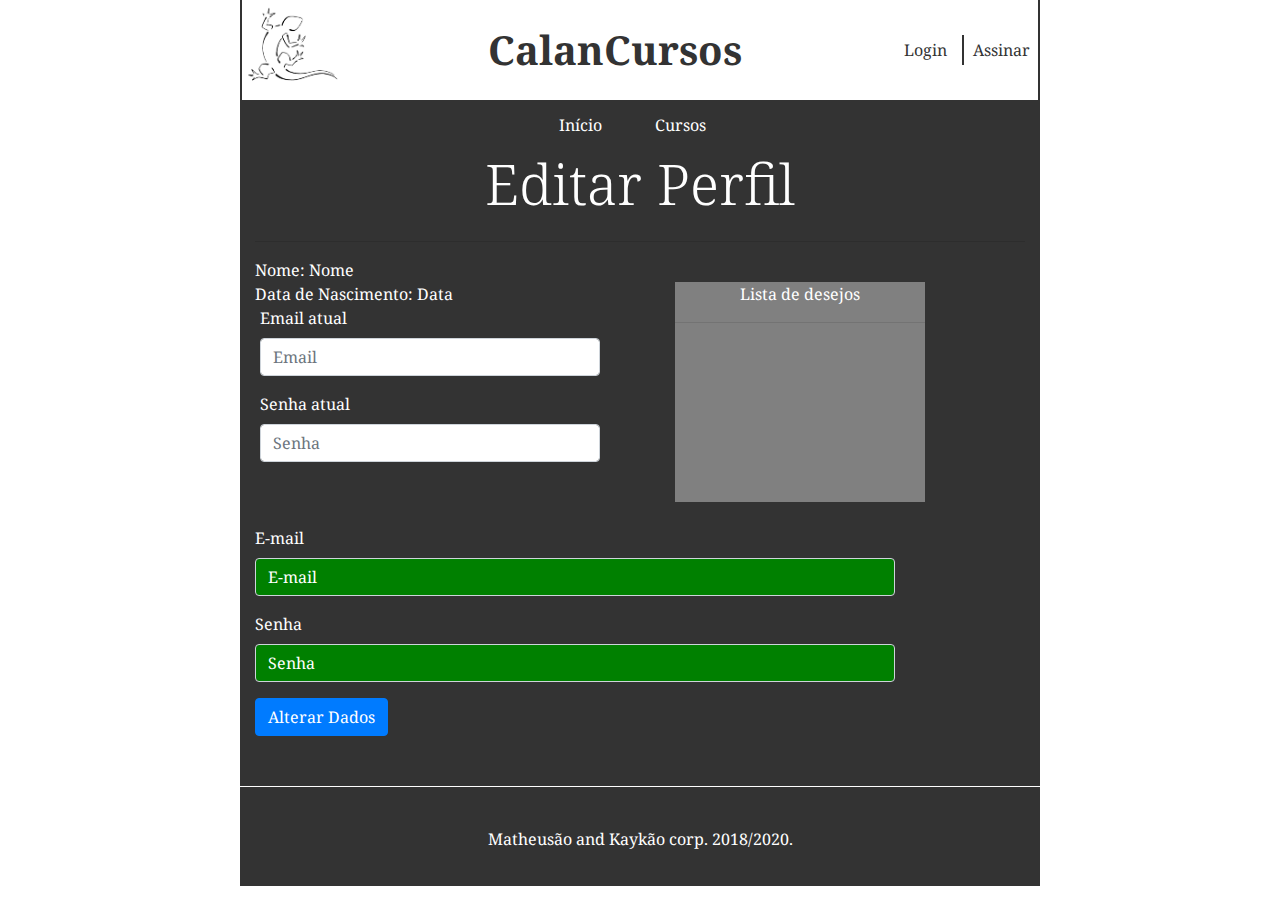
==== alterar.html @ ae3a4628 "conflito alterar" ====
<!DOCTYPE html>
<html>
   <head>
      <meta charset="utf-8">
      <title>CalanCursos</title>
      <script src="https://code.jquery.com/jquery-3.2.1.slim.min.js" integrity="sha384-KJ3o2DKtIkvYIK3UENzmM7KCkRr/rE9/Qpg6aAZGJwFDMVNA/GpGFF93hXpG5KkN" crossorigin="anonymous"></script>
      <script src="https://cdnjs.cloudflare.com/ajax/libs/popper.js/1.12.9/umd/popper.min.js" integrity="sha384-ApNbgh9B+Y1QKtv3Rn7W3mgPxhU9K/ScQsAP7hUibX39j7fakFPskvXusvfa0b4Q" crossorigin="anonymous"></script>
      <link rel="stylesheet" href="https://maxcdn.bootstrapcdn.com/bootstrap/4.0.0/css/bootstrap.min.css" integrity="sha384-Gn5384xqQ1aoWXA+058RXPxPg6fy4IWvTNh0E263XmFcJlSAwiGgFAW/dAiS6JXm" crossorigin="anonymous">
      <script src="https://maxcdn.bootstrapcdn.com/bootstrap/4.0.0/js/bootstrap.min.js" integrity="sha384-JZR6Spejh4U02d8jOt6vLEHfe/JQGiRRSQQxSfFWpi1MquVdAyjUar5+76PVCmYl" crossorigin="anonymous"></script>
      <link rel="stylesheet" href="assets/css/style.css">
   </head>
   <body>
      <main>

         <header id="Inicio">
            <div class="logo">
               <img src="assets/images/calango.png" alt="Calango representando a logo do site">
            </div>
            <div class="nome">
               <a href="./index.html">CalanCursos</a>
            </div>
            <div class="modulo_login">
               <ul>
                  <li><a href="#" data-toggle="modal"  data-target="#exampleModal">Login</a></li>
               </ul>
               <div class="linha"></div>
               <ul>
                  <li><a href="./cadastro.html">Assinar</a></li>
               </ul>
            </div>
         </header>

         <nav>
            <ul>
               <li><a class="active" href="./index.html">Início</a></li>
               <li id="margem_esquerda"><a href="./cursos.html">Cursos</a></li>
            </ul>
         </nav>

         <section>
            <div class="container">
               <div class="row">
                  <div class="col-12 text-center">
                     <h1 class="display-4">Editar Perfil</h1>
                  </div>
               </div>
               <hr>
               <fieldset>
                  Nome: <span id="nomeCompleto">Nome</span>
                  <br>
                  Data de Nascimento: <span id="dataNascimento">Data</span>

                  <div id="listaDeDesejos">
                     <p>Lista de desejos</p>
                     <hr>
                  </div>
               <div class="form-row">
                  <div class="form-group col-sm-10">
                     <label for="campoEmail">Email atual</label>
                     <input type="email" class="form-control" id="campoEmail" placeholder="Email">
                  </div>
                  <div class="foberm-group col-sm-10">
                     <label for="campoSenha">Senha atual</label>
                     <input type="password" class="form-control" id="campoSenha" placeholder="Senha">
                  </div>
               </div>
            </form>
         </fieldset>

                  <form>
                     <div class="form-row">
                        <div class="form-group col-sm-10">
                           <br>
                           <label for="campoEmail">E-mail</label>
                           <input type="email" name="email" class="form-control nvdados" id="campoEmail" placeholder="E-mail">
                           <!-- adicionei um name="email" aqui pra poder pegar o preenchimento automatico do meu navegador, mas afinal o FOR do LABEL é pro ID ou NAME do INPUT? -->
                        </div>
                        <div class="form-group col-sm-10">
                           <label for="campoSenha">Senha</label>
                           <input type="password" class="form-control nvdados" id="campoSenha" placeholder="Senha">
                        </div>
                     </div>
                     <button class="btn btn-primary alterar" type="submit">Alterar Dados</button>
                  </form>
               </fieldset>
               <!-- <button class="btn btn-primary alterar" type="submit">Alterar Dados</button> -->
               <!-- o botão tava fora do FORM tem problema? dentro funciona o ENTER direto -->
            </div>
         </section>

         <footer>
            <p>Matheusão and Kaykão corp. 2018/2020.</p>
         </footer>

      </main>
      <!-- Modal -->
      <div class="modal fade" id="exampleModal" tabindex="-1" role="dialog" aria-labelledby="exampleModalLabel" aria-hidden="true">
        <div class="modal-dialog" role="document">
          <div class="modal-content">
            <div class="modal-header">
              <h5 id="preto" class="modal-title" id="exampleModalLabel">CalanCursos</h5>
              <button type="button" class="close" data-dismiss="modal" aria-label="Close">
                <span id="preto" aria-hidden="true">&times;</span>
              </button>
            </div>
            <form>
               <div class="form-group">
                  <div id="preto" class="modal-body">
                     <label id="preto" for="campoEmail" >Seu e-mail</label>
                    <input type="text" class="form-control" id="campoEmail" placeholder="e-mail">
                  </div>
               </div>
                  <div class="form-group">
                     <div id="preto" class="modal-body">
                        <label id="preto" for="campoSenha" >Sua senha</label>
                       <input type="text" class="form-control form-control" id="campoSenha" placeholder="senha">
                     </div>
               </div>
            </form>
            <div class="modal-footer">
              <button type="button" class="btn btn-primary">Entrar</button>
            </div>
          </div>
        </div>
      </div>
   <script type="text/javascript" src="assets/js/script.js"></script>
   </body>
</html>
---- assets/css/style.css ----
@import url('https://fonts.googleapis.com/css?family=Noto+Serif');/*importa uma fonte*/

*{
   /* margin: 0;
   padding: 0; */
   color: #ffffff;
}

/* main */
main{
   font-family: 'Noto Serif', serif;
   /* background-color: gray; */
   width: 800px;
   /* height: 600px; */
   margin: auto;
}

/* header */
header{
   /* background-color: red; */
   width: 800px;
   height: 100px;
   border-left: 2px solid #333333;
   border-right: 2px solid #333333;
}

header > div{/*seleciona todas as divs dentro do header*/
   float: left;
}

header .logo{
   background-color: #ffffff;
   width: 100px;
   height: 100px;
}

header .logo img{
   height: 100px;
}

header .nome{
   /* background-color: gray; */
   width: 300px;
   margin-left: 123px;
   /* margin-left: 125px; */
   text-align: center;
   margin-top: 20px;
}

header .nome a{
   text-decoration: none;
   display: inline-block; /*tem que tranformar a tag A em inline-block ou block pra funcionar o transform*/
   font-size: 40px;
   font-weight: bold;
   color: #333333;/*cor do texto*/
   text-shadow: 2px 2px 5px #ffffff;/*sombra inicial no texto*/
   transform: scale(1,1);/*escala inicial no texto*/
   transition: color 0.8s, text-shadow 0.8s, transform 0.8s;/*tempo que cada propriedade leva para mudar quando acontecer o hover no texto*/
}

header .nome a:hover{
   color: #ffffff;/*nova cor do texto*/
   text-shadow: 2px 2px 5px #333333;/*nova sombra*/
   transform: scale(1.3,1.3);/*nova escala*/
}

header .modulo_login{
   /* background-color: #333333; */
   width: 150px;
   height: 100px;
   margin-left: 123px;
   /* margin-left: 246px; */
   /* margin-left: 125px; */
   text-align: center;
}

header .modulo_login ul{
   list-style-type: none;
   margin: 0;
   padding: 0;
}

header .modulo_login ul li{
   float: left;
   width: 74px;
   margin-top: 38px;
}

header .modulo_login ul li a{
   /* display: block; */
   text-decoration: none;
   color: #333333;
   text-align: center;
}

header .modulo_login ul li a:hover{
   color: #333333;
}

header .modulo_login .linha{
   margin-top: 35px;
   float: left;
   height: 30px;
   border-left: 2px solid #333333;
   box-sizing: border-box;
}

/* nav */
nav{
   background-color: #333333;
   width: 800px;
   height: 50px;
   /* border-radius: 5px; */
}

nav ul{
   list-style-type: none;
   margin: 0;
   padding: 0;
   width: 200px;
   margin: auto;
}

nav li{
   float: left;
   width: 80px;
   background-color: #333333;
}

#margem_esquerda{
   margin-left: 20px;
}

nav li a{
   display: block;
   color: #ffffff;
   height: 50px;
   padding: 13px;
   text-align: center;
}

nav li a:hover{
   background-color: #262626;
   border-radius: 10px;
   color: #ffffff;
   text-decoration: none;
}

/* section */
section{
   background-color: #333333;
   /* height: 600px; */
   width: 800px;
   float: left;
}

.cadastro::-webkit-input-placeholder, .nvdados::-webkit-input-placeholder{/*mudar a cor da fonte do placeholder para branco*/
   color: white;
}

.cadastro:-webkit-autofill, .nvdados:-webkit-autofill{/*muda a cor dos inputs para um o mesmo estado da função VERDE no js caso seja selecionado um valor preenchimento automatico*/
   -webkit-text-fill-color: white;
   -webkit-box-shadow: 0 0 0px 1000px green inset;
}

.cadastro{/*define um padrão de cor para os inputs da pagina de cadastro*/
   background-color: #7F7F7F;
   color: white;
}

.nvdados{/*define um padrão de cor para os inputs da pagina de alteração*/
   background-color: green;
   color: white;
}

section iframe, section button{
   margin-bottom: 50px;
}

section .card{
   /* float: left; */
   /* display: block; */
   /* display: inline-block; */
   /* margin-left: 50px; */
   margin-top: 50px;
}

section .card div, section .card p{
   color: #333333;
}

section aside a{
   margin-top: 5px;
}

.esquerdinha{
   padding-left: 25px;
   padding-right: 25px;
}

.esquerdinha a{
   text-decoration: none;
}

#margem_baixo{/*um id para o ultimo card apenas para dar uma margem do footer*/
   margin-bottom: 50px;
>>>>>>> card
}

.votacao_c1{
   width: 90px;
   margin: auto;
   font-weight: bold;
   /* background-color: #333333; */
   color: #cfcfcf !important;
}

.votacao_c1 a{
   font-weight: bold;
   color: #cfcfcf !important;
   text-decoration: none;
}

.votacao_c1 a:hover{
   font-weight: bold;
   color: #ffa200 !important;
   text-decoration: none;
}

/* footer */
footer{
   background-color: #333333;
   height: 100px;
   clear: both;
}

#preto {
   color: #000;
}

iframe {
   margin: 0 auto;
   display: block;
   width:420px;
   height:315px;
}

section > h1 {/*seleciona todos os h1 dentro da section*/
   text-align: center;
   padding-bottom: 50px;
}

footer  p {
   text-align: center;
   border-top: 1px solid white;
   padding-top: 40px
}

#listaDeDesejos {
   width: 250px;
   height: 220px;
   background-color: gray;
   float: right;
   margin-right: 100px;
}

#listaDeDesejos p {
   text-align: center;
}
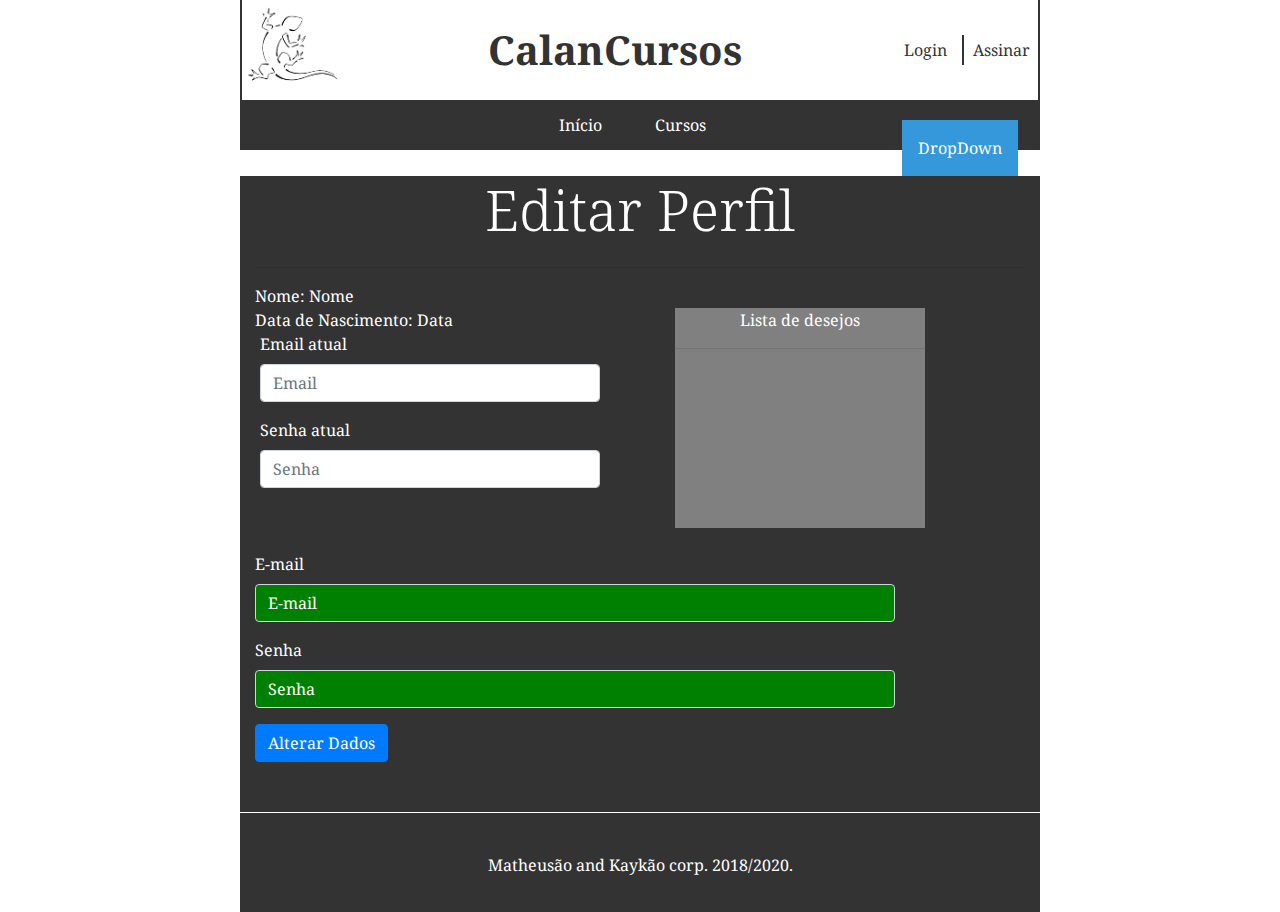
==== commit d9f6238a: "funcao de login e sair feitos" ====
--- a/alterar.html
+++ b/alterar.html
@@ -27,6 +27,13 @@
                <ul>
                   <li><a href="./cadastro.html">Assinar</a></li>
                </ul>
+            </div>
+            <div id="modulo_logado">
+               <button class="dropbtn">DropDown</button>
+               <div  id="myDropdown" class="dropdown-content">
+                  <a href="./alterar.html">Perfil</a>
+                  <a id="sair" href="#">Sair</a>
+               </div>
             </div>
          </header>
 
@@ -106,19 +113,19 @@
             <form>
                <div class="form-group">
                   <div id="preto" class="modal-body">
-                     <label id="preto" for="campoEmail" >Seu e-mail</label>
-                    <input type="text" class="form-control" id="campoEmail" placeholder="e-mail">
+                     <label id="preto" for="email" >Seu e-mail</label>
+                    <input type="text" class="form-control" id="email" placeholder="e-mail">
                   </div>
                </div>
                   <div class="form-group">
                      <div id="preto" class="modal-body">
-                        <label id="preto" for="campoSenha" >Sua senha</label>
-                       <input type="text" class="form-control form-control" id="campoSenha" placeholder="senha">
+                        <label id="preto" for="senha" >Sua senha</label>
+                       <input type="password" class="form-control form-control" id="senha" placeholder="senha">
                      </div>
                </div>
             </form>
             <div class="modal-footer">
-              <button type="button" class="btn btn-primary">Entrar</button>
+              <button id="btnEnviar" type="button" class="btn btn-primary">Entrar</button>
             </div>
           </div>
         </div>
--- a/assets/css/style.css
+++ b/assets/css/style.css
@@ -267,3 +267,48 @@
 #listaDeDesejos p {
    text-align: center;
 }
+
+#modulo_logado {
+   float: right;
+   margin-top: 20px;
+   margin-right: 20px;
+}
+
+/*
+  https://www.w3schools.com/howto/tryit.asp?filename=tryhow_css_js_dropdown
+*/
+.dropbtn {
+    background-color: #3498DB;
+    color: white;
+    padding: 16px;
+    font-size: 16px;
+    border: none;
+    cursor: pointer;
+}
+
+.dropbtn:hover, .dropbtn:focus {
+    background-color: #2980B9;
+}
+
+.dropdown-content {
+    display: none;
+    position: absolute;
+    background-color: #f1f1f1;
+    min-width: 160px;
+    overflow: auto;
+    box-shadow: 0px 8px 16px 0px rgba(0,0,0,0.2);
+    z-index: 1;
+
+}
+
+.dropdown-content a {
+    color: black;
+    padding: 12px 16px;
+    text-decoration: none;
+    display: block;
+}
+
+
+.dropdown a:hover {background-color: #ddd}
+
+.show {display:block;}
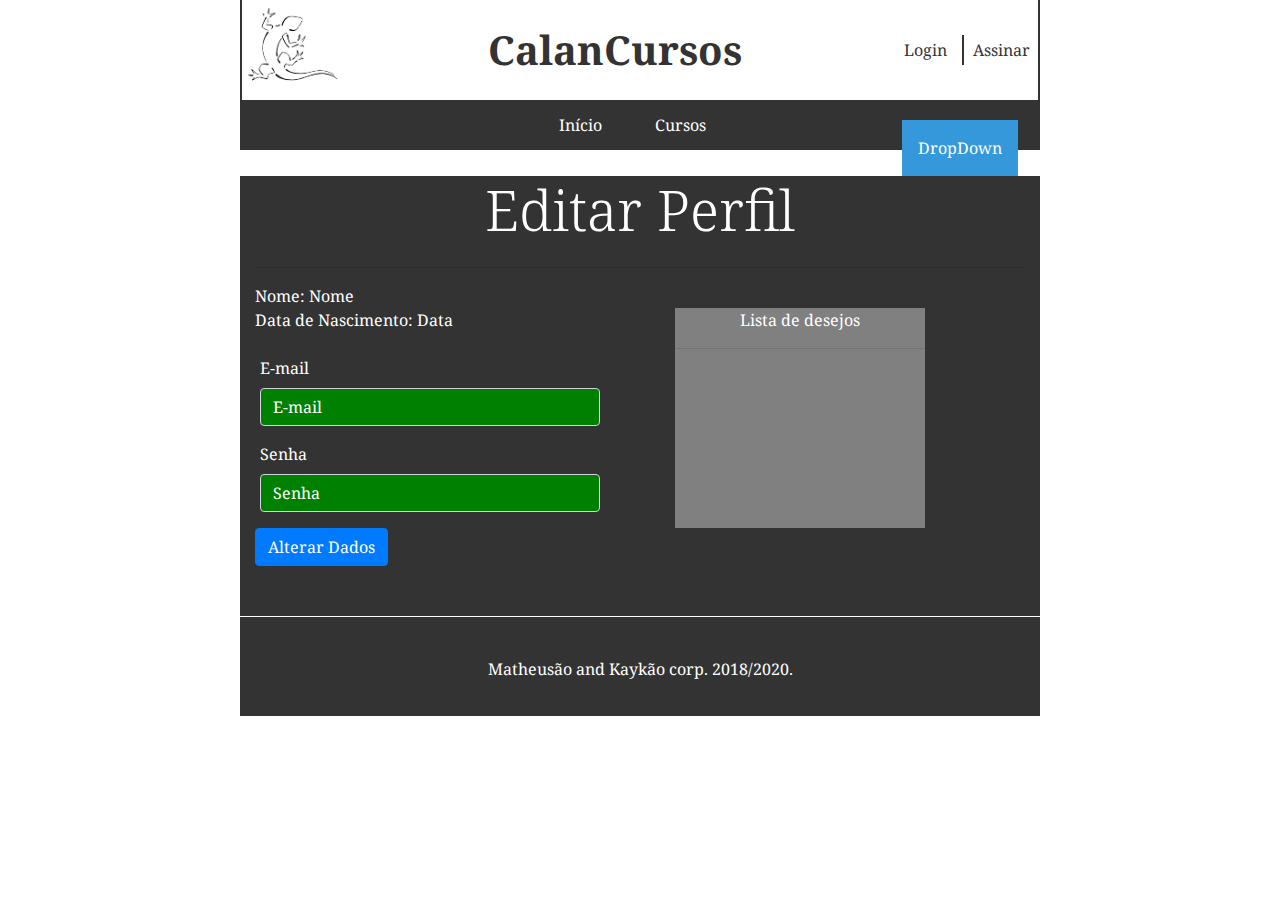
==== commit c62016e3: "votacao adicionada" ====
--- a/alterar.html
+++ b/alterar.html
@@ -32,7 +32,7 @@
                <button class="dropbtn">DropDown</button>
                <div  id="myDropdown" class="dropdown-content">
                   <a href="./alterar.html">Perfil</a>
-                  <a id="sair" href="#">Sair</a>
+                  <a id="sair" href="./index.html">Sair</a>
                </div>
             </div>
          </header>
@@ -61,19 +61,6 @@
                      <p>Lista de desejos</p>
                      <hr>
                   </div>
-               <div class="form-row">
-                  <div class="form-group col-sm-10">
-                     <label for="campoEmail">Email atual</label>
-                     <input type="email" class="form-control" id="campoEmail" placeholder="Email">
-                  </div>
-                  <div class="foberm-group col-sm-10">
-                     <label for="campoSenha">Senha atual</label>
-                     <input type="password" class="form-control" id="campoSenha" placeholder="Senha">
-                  </div>
-               </div>
-            </form>
-         </fieldset>
-
                   <form>
                      <div class="form-row">
                         <div class="form-group col-sm-10">
--- a/assets/css/style.css
+++ b/assets/css/style.css
@@ -189,7 +189,7 @@
    color: #333333;
 }
 
-section aside a{
+section div a{
    margin-top: 5px;
 }
 
@@ -202,9 +202,8 @@
    text-decoration: none;
 }
 
-#margem_baixo{/*um id para o ultimo card apenas para dar uma margem do footer*/
+.margem_baixo{/*um id para o ultimo card apenas para dar uma margem do footer*/
    margin-bottom: 50px;
->>>>>>> card
 }
 
 .votacao_c1{
@@ -217,13 +216,13 @@
 
 .votacao_c1 a{
    font-weight: bold;
-   color: #cfcfcf !important;
+   color: #cfcfcf;
    text-decoration: none;
 }
 
 .votacao_c1 a:hover{
    font-weight: bold;
-   color: #ffa200 !important;
+   color: #FFE000 !important;
    text-decoration: none;
 }
 
@@ -308,7 +307,6 @@
     display: block;
 }
 
-
 .dropdown a:hover {background-color: #ddd}
 
 .show {display:block;}
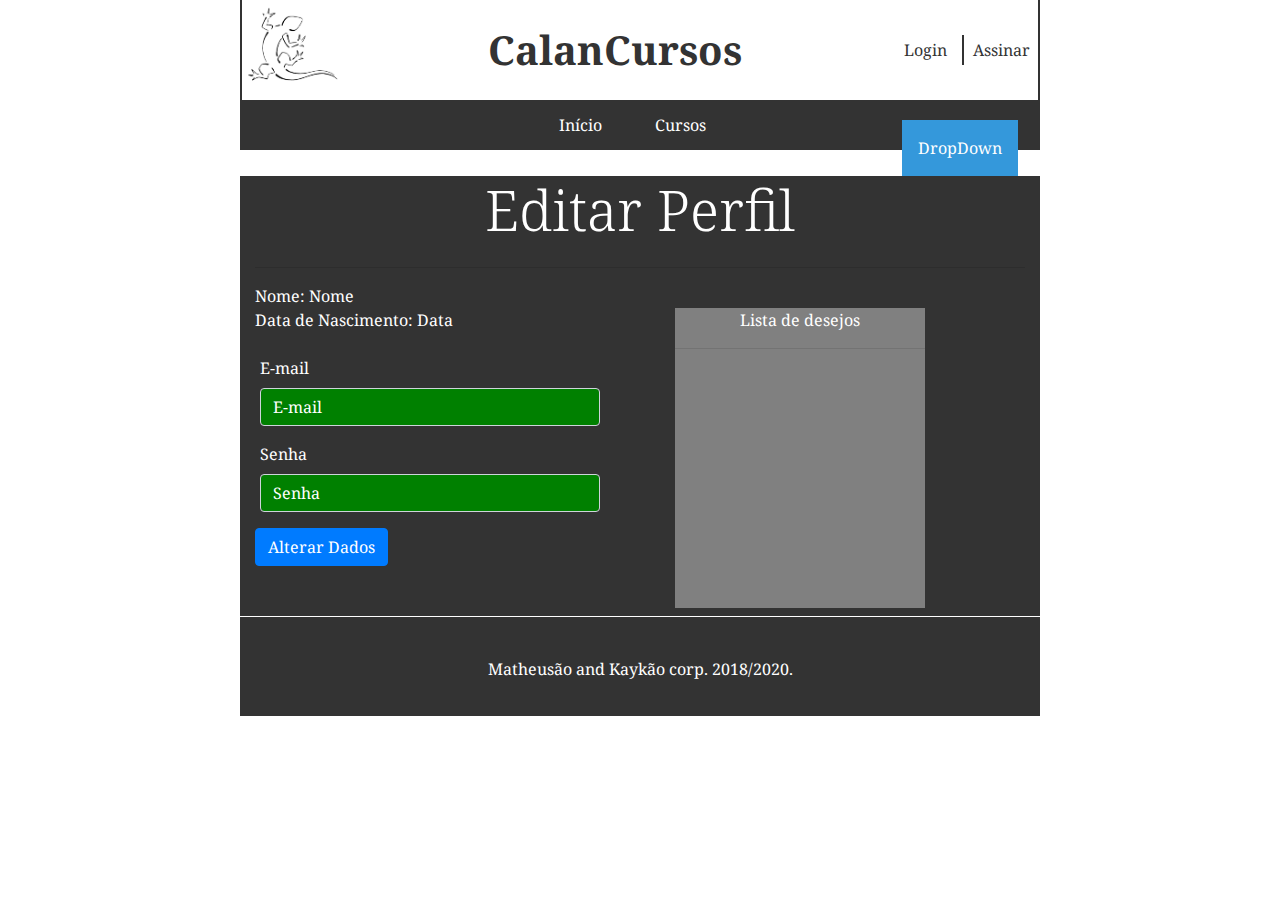
==== commit 0cdb2e7a: "js fragmentado" ====
--- a/alterar.html
+++ b/alterar.html
@@ -7,6 +7,7 @@
       <script src="https://cdnjs.cloudflare.com/ajax/libs/popper.js/1.12.9/umd/popper.min.js" integrity="sha384-ApNbgh9B+Y1QKtv3Rn7W3mgPxhU9K/ScQsAP7hUibX39j7fakFPskvXusvfa0b4Q" crossorigin="anonymous"></script>
       <link rel="stylesheet" href="https://maxcdn.bootstrapcdn.com/bootstrap/4.0.0/css/bootstrap.min.css" integrity="sha384-Gn5384xqQ1aoWXA+058RXPxPg6fy4IWvTNh0E263XmFcJlSAwiGgFAW/dAiS6JXm" crossorigin="anonymous">
       <script src="https://maxcdn.bootstrapcdn.com/bootstrap/4.0.0/js/bootstrap.min.js" integrity="sha384-JZR6Spejh4U02d8jOt6vLEHfe/JQGiRRSQQxSfFWpi1MquVdAyjUar5+76PVCmYl" crossorigin="anonymous"></script>
+<link href="https://use.fontawesome.com/releases/v5.0.6/css/all.css" rel="stylesheet">
       <link rel="stylesheet" href="assets/css/style.css">
    </head>
    <body>
@@ -60,6 +61,8 @@
                   <div id="listaDeDesejos">
                      <p>Lista de desejos</p>
                      <hr>
+                     <ul id="EstiloDesejos">
+                     </ul>
                   </div>
                   <form>
                      <div class="form-row">
@@ -117,6 +120,7 @@
           </div>
         </div>
       </div>
-   <script type="text/javascript" src="assets/js/script.js"></script>
+   <script type="text/javascript" src="assets/js/alterar.js"></script>
+   <script type="text/javascript" src="assets/js/logar.js"></script>
    </body>
 </html>
--- a/assets/css/style.css
+++ b/assets/css/style.css
@@ -1,23 +1,18 @@
 @import url('https://fonts.googleapis.com/css?family=Noto+Serif');/*importa uma fonte*/
 
 *{
-   /* margin: 0;
-   padding: 0; */
    color: #ffffff;
 }
 
 /* main */
 main{
    font-family: 'Noto Serif', serif;
-   /* background-color: gray; */
    width: 800px;
-   /* height: 600px; */
    margin: auto;
 }
 
 /* header */
 header{
-   /* background-color: red; */
    width: 800px;
    height: 100px;
    border-left: 2px solid #333333;
@@ -39,10 +34,8 @@
 }
 
 header .nome{
-   /* background-color: gray; */
    width: 300px;
    margin-left: 123px;
-   /* margin-left: 125px; */
    text-align: center;
    margin-top: 20px;
 }
@@ -65,12 +58,9 @@
 }
 
 header .modulo_login{
-   /* background-color: #333333; */
    width: 150px;
    height: 100px;
    margin-left: 123px;
-   /* margin-left: 246px; */
-   /* margin-left: 125px; */
    text-align: center;
 }
 
@@ -127,10 +117,6 @@
    background-color: #333333;
 }
 
-#margem_esquerda{
-   margin-left: 20px;
-}
-
 nav li a{
    display: block;
    color: #ffffff;
@@ -149,28 +135,8 @@
 /* section */
 section{
    background-color: #333333;
-   /* height: 600px; */
    width: 800px;
    float: left;
-}
-
-.cadastro::-webkit-input-placeholder, .nvdados::-webkit-input-placeholder{/*mudar a cor da fonte do placeholder para branco*/
-   color: white;
-}
-
-.cadastro:-webkit-autofill, .nvdados:-webkit-autofill{/*muda a cor dos inputs para um o mesmo estado da função VERDE no js caso seja selecionado um valor preenchimento automatico*/
-   -webkit-text-fill-color: white;
-   -webkit-box-shadow: 0 0 0px 1000px green inset;
-}
-
-.cadastro{/*define um padrão de cor para os inputs da pagina de cadastro*/
-   background-color: #7F7F7F;
-   color: white;
-}
-
-.nvdados{/*define um padrão de cor para os inputs da pagina de alteração*/
-   background-color: green;
-   color: white;
 }
 
 section iframe, section button{
@@ -178,10 +144,6 @@
 }
 
 section .card{
-   /* float: left; */
-   /* display: block; */
-   /* display: inline-block; */
-   /* margin-left: 50px; */
    margin-top: 50px;
 }
 
@@ -191,39 +153,6 @@
 
 section div a{
    margin-top: 5px;
-}
-
-.esquerdinha{
-   padding-left: 25px;
-   padding-right: 25px;
-}
-
-.esquerdinha a{
-   text-decoration: none;
-}
-
-.margem_baixo{/*um id para o ultimo card apenas para dar uma margem do footer*/
-   margin-bottom: 50px;
-}
-
-.votacao_c1{
-   width: 90px;
-   margin: auto;
-   font-weight: bold;
-   /* background-color: #333333; */
-   color: #cfcfcf !important;
-}
-
-.votacao_c1 a{
-   font-weight: bold;
-   color: #cfcfcf;
-   text-decoration: none;
-}
-
-.votacao_c1 a:hover{
-   font-weight: bold;
-   color: #FFE000 !important;
-   text-decoration: none;
 }
 
 /* footer */
@@ -231,10 +160,6 @@
    background-color: #333333;
    height: 100px;
    clear: both;
-}
-
-#preto {
-   color: #000;
 }
 
 iframe {
@@ -255,22 +180,55 @@
    padding-top: 40px
 }
 
-#listaDeDesejos {
-   width: 250px;
-   height: 220px;
-   background-color: gray;
-   float: right;
-   margin-right: 100px;
-}
-
-#listaDeDesejos p {
-   text-align: center;
-}
-
-#modulo_logado {
-   float: right;
-   margin-top: 20px;
-   margin-right: 20px;
+.cadastro::-webkit-input-placeholder, .nvdados::-webkit-input-placeholder{/*mudar a cor da fonte do placeholder para branco*/
+   color: white;
+}
+
+.cadastro:-webkit-autofill, .nvdados:-webkit-autofill{/*muda a cor dos inputs para um o mesmo estado da função VERDE no js caso seja selecionado um valor preenchimento automatico*/
+   -webkit-text-fill-color: white;
+   -webkit-box-shadow: 0 0 0px 1000px green inset;
+}
+
+.cadastro{/*define um padrão de cor para os inputs da pagina de cadastro*/
+   background-color: #7F7F7F;
+   color: white;
+}
+
+.nvdados{/*define um padrão de cor para os inputs da pagina de alteração*/
+   background-color: green;
+   color: white;
+}
+
+.esquerdinha{
+   padding-left: 25px;
+   padding-right: 25px;
+}
+
+.esquerdinha a{
+   text-decoration: none;
+}
+
+.margem_baixo{/*um id para o ultimo card apenas para dar uma margem do footer*/
+   margin-bottom: 50px;
+}
+
+.votacao_c1{
+   width: 90px;
+   margin: auto;
+   font-weight: bold;
+   color: #cfcfcf !important;
+}
+
+.votacao_c1 a{
+   font-weight: bold;
+   color: #cfcfcf;
+   text-decoration: none;
+}
+
+.votacao_c1 a:hover{
+   font-weight: bold;
+   color: #FFE000 !important;
+   text-decoration: none;
 }
 
 /*
@@ -307,6 +265,64 @@
     display: block;
 }
 
-.dropdown a:hover {background-color: #ddd}
-
-.show {display:block;}
+.dropdown a:hover {
+   background-color: #ddd
+}
+
+.show {
+   display:block;
+}
+
+#preto {
+   color: #000;
+}
+
+#listaDeDesejos {
+   width: 250px;
+   height: 300px;
+   background-color: gray;
+   float: right;
+   margin-right: 100px;
+}
+
+#listaDeDesejos p {
+   text-align: center;
+}
+
+#modulo_logado {
+   float: right;
+   margin-top: 20px;
+   margin-right: 20px;
+}
+#margem_esquerda{
+   margin-left: 20px;
+}
+
+#EstiloDesejos {
+   list-style: none;
+   margin: 0;
+   padding: 0;
+}
+
+#EstiloDesejos li{
+   background: #cceeff;
+   height: 40px;
+   line-height: 40px;
+   color: #666;
+}
+
+#EstiloDesejos span {
+  background: #e74c3c;
+  height: 40px;
+  margin-right: 20px;
+  text-align: center;
+  color: white;
+  width: 0px;
+  display: inline-block;
+  transition: 0.2s linear;
+  opacity: 1;
+}
+
+#EstiloDesejos li:nth-child(even) {
+    background: #f7f7f7;
+}
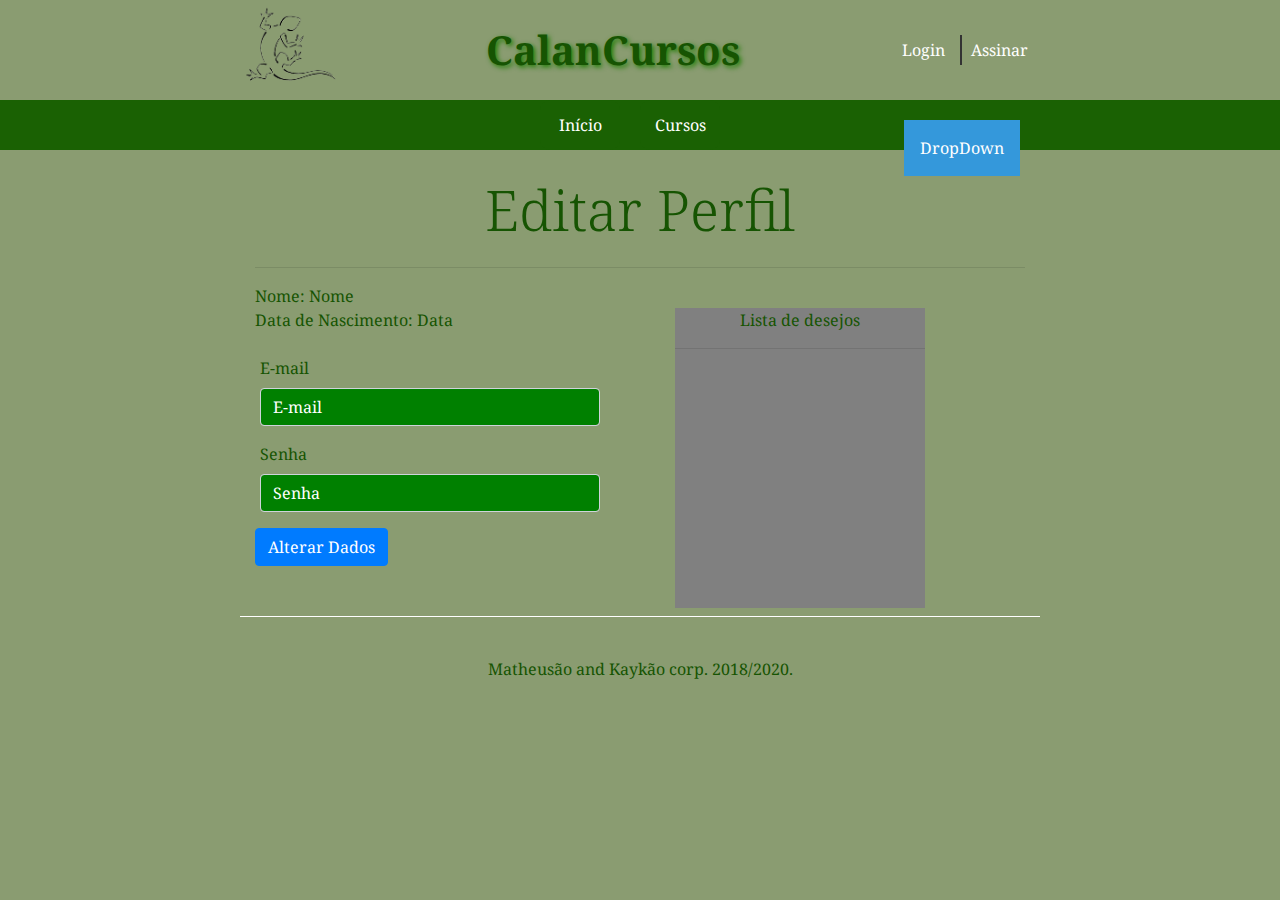
==== commit 4cb28897: "branch bonitinho" ====
--- a/alterar.html
+++ b/alterar.html
@@ -11,6 +11,8 @@
       <link rel="stylesheet" href="assets/css/style.css">
    </head>
    <body>
+      <div class="barrinha_nav">
+      </div>
       <main>
 
          <header id="Inicio">
--- a/assets/css/style.css
+++ b/assets/css/style.css
@@ -1,7 +1,20 @@
 @import url('https://fonts.googleapis.com/css?family=Noto+Serif');/*importa uma fonte*/
 
 *{
-   color: #ffffff;
+   color: #165402;
+}
+
+body{
+   background-color: #8a9c71;
+}
+
+.barrinha_nav{
+   background-color: #1a6103;
+   width: 100%;
+   height: 50px;
+   position: absolute;
+   margin-top: 100px;
+   z-index: -1;
 }
 
 /* main */
@@ -15,8 +28,8 @@
 header{
    width: 800px;
    height: 100px;
-   border-left: 2px solid #333333;
-   border-right: 2px solid #333333;
+   /* border-left: 2px solid #333333; */
+   /* border-right: 2px solid #333333; */
 }
 
 header > div{/*seleciona todas as divs dentro do header*/
@@ -24,7 +37,7 @@
 }
 
 header .logo{
-   background-color: #ffffff;
+   /* background-color: #ffffff; */
    width: 100px;
    height: 100px;
 }
@@ -45,15 +58,15 @@
    display: inline-block; /*tem que tranformar a tag A em inline-block ou block pra funcionar o transform*/
    font-size: 40px;
    font-weight: bold;
-   color: #333333;/*cor do texto*/
-   text-shadow: 2px 2px 5px #ffffff;/*sombra inicial no texto*/
+   color: #165402;/*cor do texto*/
+   text-shadow: 2px 2px 5px #1d7d00;/*sombra inicial no texto*/
    transform: scale(1,1);/*escala inicial no texto*/
    transition: color 0.8s, text-shadow 0.8s, transform 0.8s;/*tempo que cada propriedade leva para mudar quando acontecer o hover no texto*/
 }
 
 header .nome a:hover{
-   color: #ffffff;/*nova cor do texto*/
-   text-shadow: 2px 2px 5px #333333;/*nova sombra*/
+   color: #1d7d00;/*nova cor do texto*/
+   text-shadow: 2px 2px 5px #259901;/*nova sombra*/
    transform: scale(1.3,1.3);/*nova escala*/
 }
 
@@ -79,12 +92,12 @@
 header .modulo_login ul li a{
    /* display: block; */
    text-decoration: none;
-   color: #333333;
+   color: #ffffff;
    text-align: center;
 }
 
 header .modulo_login ul li a:hover{
-   color: #333333;
+   color: #165402;
 }
 
 header .modulo_login .linha{
@@ -97,7 +110,7 @@
 
 /* nav */
 nav{
-   background-color: #333333;
+   background-color: #1a6103;
    width: 800px;
    height: 50px;
    /* border-radius: 5px; */
@@ -114,7 +127,8 @@
 nav li{
    float: left;
    width: 80px;
-   background-color: #333333;
+   background-color: #1a6103;
+   border-radius: 10px;
 }
 
 nav li a{
@@ -126,7 +140,7 @@
 }
 
 nav li a:hover{
-   background-color: #262626;
+   background-color: #154c03;
    border-radius: 10px;
    color: #ffffff;
    text-decoration: none;
@@ -134,7 +148,7 @@
 
 /* section */
 section{
-   background-color: #333333;
+   background-color: #8a9c71;
    width: 800px;
    float: left;
 }
@@ -147,6 +161,10 @@
    margin-top: 50px;
 }
 
+section .card-body{
+   /* background-color: #b0c493; */
+};
+
 section .card div, section .card p{
    color: #333333;
 }
@@ -157,7 +175,7 @@
 
 /* footer */
 footer{
-   background-color: #333333;
+   background-color: #8a9c71;
    height: 100px;
    clear: both;
 }
@@ -177,7 +195,7 @@
 footer  p {
    text-align: center;
    border-top: 1px solid white;
-   padding-top: 40px
+   padding-top: 40px;
 }
 
 .cadastro::-webkit-input-placeholder, .nvdados::-webkit-input-placeholder{/*mudar a cor da fonte do placeholder para branco*/
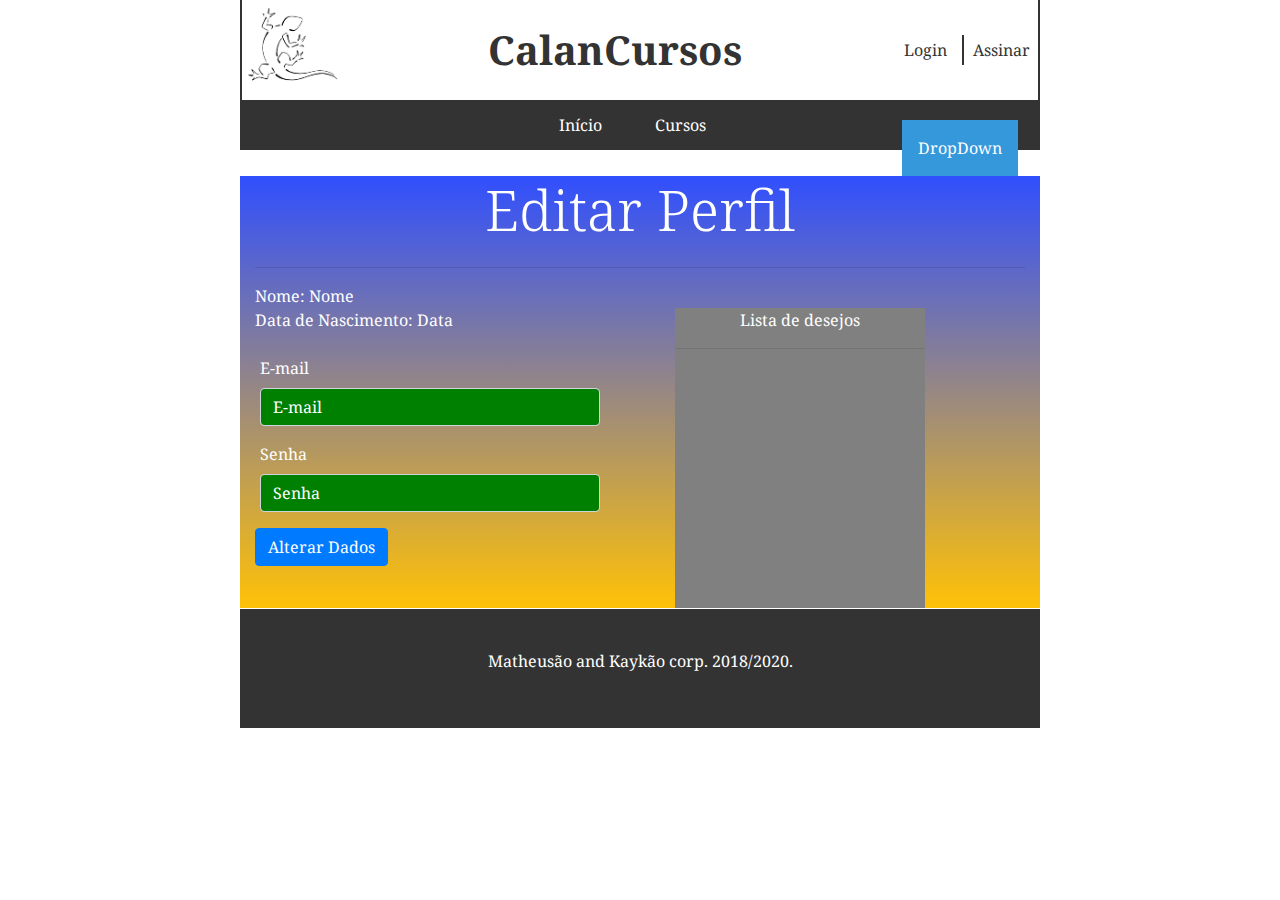
==== commit 1f326ee9: "final v2" ====
--- a/alterar.html
+++ b/alterar.html
@@ -11,8 +11,6 @@
       <link rel="stylesheet" href="assets/css/style.css">
    </head>
    <body>
-      <div class="barrinha_nav">
-      </div>
       <main>
 
          <header id="Inicio">
@@ -60,7 +58,7 @@
                   <br>
                   Data de Nascimento: <span id="dataNascimento">Data</span>
 
-                  <div id="listaDeDesejos">
+                  <div id="listaDeDesejos"> <!-- http://www.esquire.com.br/blogv.php?id=61 CORES COMBINAçÃO-->
                      <p>Lista de desejos</p>
                      <hr>
                      <ul id="EstiloDesejos">
--- a/assets/css/style.css
+++ b/assets/css/style.css
@@ -1,22 +1,14 @@
 @import url('https://fonts.googleapis.com/css?family=Noto+Serif');/*importa uma fonte*/
 
 *{
-   color: #165402;
-}
-
-body{
-   background-color: #8a9c71;
-}
-
-.barrinha_nav{
-   background-color: #1a6103;
-   width: 100%;
-   height: 50px;
-   position: absolute;
-   margin-top: 100px;
-   z-index: -1;
-}
-
+   color: #ffffff;
+}
+
+body {
+   background: url(https://images.unsplash.com/photo-1491186561459-68c36c4a54ae?ixlib=rb-0.3.5&ixid=eyJhcHBfaWQiOjEyMDd9&s=e5fdf835a04cd4803e07455552229d7c&auto=format&fit=crop&w=1052&q=80);
+   background-size: cover;
+   background-position: center;
+}
 /* main */
 main{
    font-family: 'Noto Serif', serif;
@@ -28,8 +20,10 @@
 header{
    width: 800px;
    height: 100px;
-   /* border-left: 2px solid #333333; */
-   /* border-right: 2px solid #333333; */
+   border-left: 2px solid #333333;
+   border-right: 2px solid #333333;
+   background-color: #ffffff;
+
 }
 
 header > div{/*seleciona todas as divs dentro do header*/
@@ -37,7 +31,7 @@
 }
 
 header .logo{
-   /* background-color: #ffffff; */
+   background-color: #ffffff;
    width: 100px;
    height: 100px;
 }
@@ -58,15 +52,15 @@
    display: inline-block; /*tem que tranformar a tag A em inline-block ou block pra funcionar o transform*/
    font-size: 40px;
    font-weight: bold;
-   color: #165402;/*cor do texto*/
-   text-shadow: 2px 2px 5px #1d7d00;/*sombra inicial no texto*/
+   color: #333333;/*cor do texto*/
+   text-shadow: 2px 2px 5px #ffffff;/*sombra inicial no texto*/
    transform: scale(1,1);/*escala inicial no texto*/
    transition: color 0.8s, text-shadow 0.8s, transform 0.8s;/*tempo que cada propriedade leva para mudar quando acontecer o hover no texto*/
 }
 
 header .nome a:hover{
-   color: #1d7d00;/*nova cor do texto*/
-   text-shadow: 2px 2px 5px #259901;/*nova sombra*/
+   color: #ffffff;/*nova cor do texto*/
+   text-shadow: 2px 2px 5px #333333;/*nova sombra*/
    transform: scale(1.3,1.3);/*nova escala*/
 }
 
@@ -92,12 +86,12 @@
 header .modulo_login ul li a{
    /* display: block; */
    text-decoration: none;
-   color: #ffffff;
+   color: #333333;
    text-align: center;
 }
 
 header .modulo_login ul li a:hover{
-   color: #165402;
+   color: #333333;
 }
 
 header .modulo_login .linha{
@@ -110,7 +104,7 @@
 
 /* nav */
 nav{
-   background-color: #1a6103;
+   background-color: #333333;
    width: 800px;
    height: 50px;
    /* border-radius: 5px; */
@@ -127,8 +121,7 @@
 nav li{
    float: left;
    width: 80px;
-   background-color: #1a6103;
-   border-radius: 10px;
+   background-color: #333333;
 }
 
 nav li a{
@@ -140,7 +133,7 @@
 }
 
 nav li a:hover{
-   background-color: #154c03;
+   background-color: #262626;
    border-radius: 10px;
    color: #ffffff;
    text-decoration: none;
@@ -148,23 +141,15 @@
 
 /* section */
 section{
-   background-color: #8a9c71;
+   background: linear-gradient(#304ffe,#ffc107);
    width: 800px;
    float: left;
-}
-
-section iframe, section button{
-   margin-bottom: 50px;
 }
 
 section .card{
    margin-top: 50px;
 }
 
-section .card-body{
-   /* background-color: #b0c493; */
-};
-
 section .card div, section .card p{
    color: #333333;
 }
@@ -175,16 +160,22 @@
 
 /* footer */
 footer{
-   background-color: #8a9c71;
-   height: 100px;
+   background-color: #333333;
+   height: 120px;
    clear: both;
 }
 
-iframe {
+i {
+   color: black;
+   padding-left: 10px;
+}
+
+video {
    margin: 0 auto;
    display: block;
    width:420px;
    height:315px;
+   padding-bottom: 50px;
 }
 
 section > h1 {/*seleciona todos os h1 dentro da section*/
@@ -195,7 +186,7 @@
 footer  p {
    text-align: center;
    border-top: 1px solid white;
-   padding-top: 40px;
+   padding-top: 40px
 }
 
 .cadastro::-webkit-input-placeholder, .nvdados::-webkit-input-placeholder{/*mudar a cor da fonte do placeholder para branco*/
@@ -291,6 +282,11 @@
    display:block;
 }
 
+.card-img-top {
+   border-bottom: 1px solid black;
+   height: 206px;
+}
+
 #preto {
    color: #000;
 }
@@ -327,6 +323,7 @@
    height: 40px;
    line-height: 40px;
    color: #666;
+   padding-left: 0;
 }
 
 #EstiloDesejos span {
@@ -344,3 +341,7 @@
 #EstiloDesejos li:nth-child(even) {
     background: #f7f7f7;
 }
+
+#EstiloDesejos a {
+   padding-left: 10px;
+}
